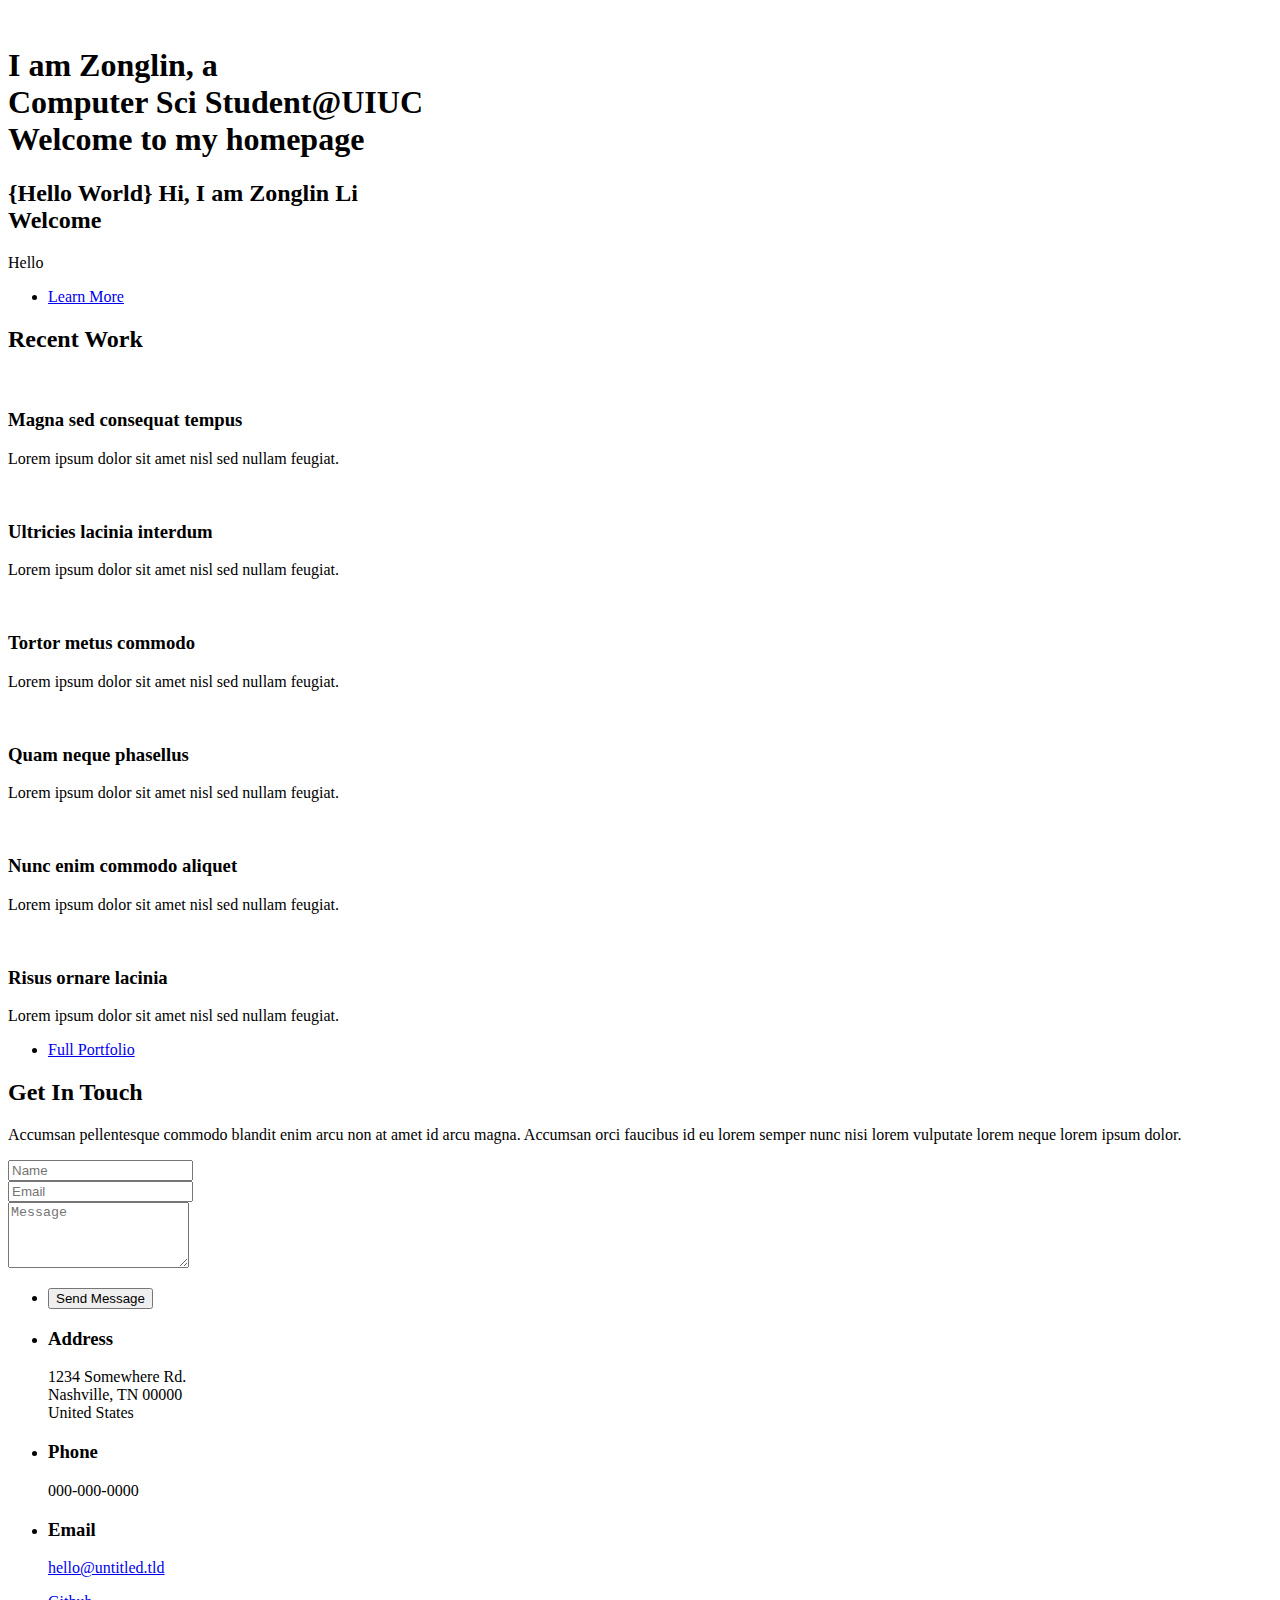
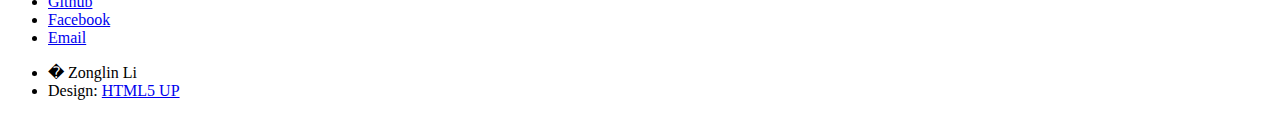
==== assets/index.html @ d2b34b71 "new web page" ====
<!DOCTYPE HTML>
<!--
	Strata by HTML5 UP
	html5up.net | @n33co
	Free for personal and commercial use under the CCA 3.0 license (html5up.net/license)
-->
<html><head>
		<title>Hello from Zonglin</title>
		<meta charset="utf-8">
		<meta name="viewport" content="width=device-width, initial-scale=1">
		<!--[if lte IE 8]><script src="assets/js/ie/html5shiv.js"></script><![endif]-->
		<link rel="stylesheet" href="assets/css/main.css">
		<!--[if lte IE 8]><link rel="stylesheet" href="assets/css/ie8.css" /><![endif]-->
	</head>
	<body class="" id="top">

		<!-- Header -->
			<header style="background-position: left 0px;" id="header">
				<a href="#" class="image avatar"><img src="images/avatar.jpg" alt=""></a>
				<h1><strong>I am Zonglin</strong>, a<br>
				Computer Sci Student@UIUC<br>
				Welcome to my homepage<br></h1>
			</header>

		<!-- Main -->
			<div id="main">

				<!-- One -->
					<section id="one">
						<header class="major">
							<h2>{Hello World} Hi, I am Zonglin Li<br>
							Welcome</h2>
						</header>
						<p>Hello</p>
						<ul class="actions">
							<li><a href="#" class="button">Learn More</a></li>
						</ul>
					</section>

				<!-- Two -->
					<section id="two">
						<h2>Recent Work</h2>
						<div class="row">
							<article class="6u 12u$(xsmall) work-item">
								<a style="outline: 0px none;" href="" class="image fit thumb"><img title="" src="images/thumbs/01.jpg" alt=""></a>
								<h3>Magna sed consequat tempus</h3>
								<p>Lorem ipsum dolor sit amet nisl sed nullam feugiat.</p>
							</article>
							<article class="6u$ 12u$(xsmall) work-item">
								<a style="outline: 0px none;" href="" class="image fit thumb"><img title="" src="images/thumbs/02.jpg" alt=""></a>
								<h3>Ultricies lacinia interdum</h3>
								<p>Lorem ipsum dolor sit amet nisl sed nullam feugiat.</p>
							</article>
							<article class="6u 12u$(xsmall) work-item">
								<a style="outline: 0px none;" href="" class="image fit thumb"><img title="" src="images/thumbs/03.jpg" alt=""></a>
								<h3>Tortor metus commodo</h3>
								<p>Lorem ipsum dolor sit amet nisl sed nullam feugiat.</p>
							</article>
							<article class="6u$ 12u$(xsmall) work-item">
								<a style="outline: 0px none;" href="" class="image fit thumb"><img title="" src="images/thumbs/04.jpg" alt=""></a>
								<h3>Quam neque phasellus</h3>
								<p>Lorem ipsum dolor sit amet nisl sed nullam feugiat.</p>
							</article>
							<article class="6u 12u$(xsmall) work-item">
								<a style="outline: 0px none;" href="" class="image fit thumb"><img title="" src="images/thumbs/05.jpg" alt=""></a>
								<h3>Nunc enim commodo aliquet</h3>
								<p>Lorem ipsum dolor sit amet nisl sed nullam feugiat.</p>
							</article>
							<article class="6u$ 12u$(xsmall) work-item">
								<a style="outline: 0px none;" href="" class="image fit thumb"><img title="" src="images/thumbs/06.jpg" alt=""></a>
								<h3>Risus ornare lacinia</h3>
								<p>Lorem ipsum dolor sit amet nisl sed nullam feugiat.</p>
							</article>
						</div>
						<ul class="actions">
							<li><a href="#" class="button">Full Portfolio</a></li>
						</ul>
					</section>

				<!-- Three -->
					<section id="three">
						<h2>Get In Touch</h2>
						<p>Accumsan pellentesque commodo blandit enim arcu non at amet id arcu magna. Accumsan orci faucibus id eu lorem semper nunc nisi lorem vulputate lorem neque lorem ipsum dolor.</p>
						<div class="row">
							<div class="8u 12u$(small)">
								<form method="post" action="#">
									<div class="row uniform 50%">
										<div class="6u 12u$(xsmall)"><input name="name" id="name" placeholder="Name" type="text"></div>
										<div class="6u$ 12u$(xsmall)"><input name="email" id="email" placeholder="Email" type="email"></div>
										<div class="12u$"><textarea name="message" id="message" placeholder="Message" rows="4"></textarea></div>
									</div>
								</form>
								<ul class="actions">
									<li><input value="Send Message" type="submit"></li>
								</ul>
							</div>
							<div class="4u$ 12u$(small)">
								<ul class="labeled-icons">
									<li>
										<h3 class="icon fa-home"><span class="label">Address</span></h3>
										1234 Somewhere Rd.<br>
										Nashville, TN 00000<br>
										United States
									</li>
									<li>
										<h3 class="icon fa-mobile"><span class="label">Phone</span></h3>
										000-000-0000
									</li>
									<li>
										<h3 class="icon fa-envelope-o"><span class="label">Email</span></h3>
										<a href="#">hello@untitled.tld</a>
									</li>
								</ul>
							</div>
						</div>
					</section>

				<!-- Four -->
				<!--
					<section id="four">
						<h2>Elements</h2>

						<section>
							<h4>Text</h4>
							<p>This is <b>bold</b> and this is <strong>strong</strong>. This is <i>italic</i> and this is <em>emphasized</em>.
							This is <sup>superscript</sup> text and this is <sub>subscript</sub> text.
							This is <u>underlined</u> and this is code: <code>for (;;) { ... }</code>. Finally, <a href="#">this is a link</a>.</p>
							<hr />
							<header>
								<h4>Heading with a Subtitle</h4>
								<p>Lorem ipsum dolor sit amet nullam id egestas urna aliquam</p>
							</header>
							<p>Nunc lacinia ante nunc ac lobortis. Interdum adipiscing gravida odio porttitor sem non mi integer non faucibus ornare mi ut ante amet placerat aliquet. Volutpat eu sed ante lacinia sapien lorem accumsan varius montes viverra nibh in adipiscing blandit tempus accumsan.</p>
							<header>
								<h5>Heading with a Subtitle</h5>
								<p>Lorem ipsum dolor sit amet nullam id egestas urna aliquam</p>
							</header>
							<p>Nunc lacinia ante nunc ac lobortis. Interdum adipiscing gravida odio porttitor sem non mi integer non faucibus ornare mi ut ante amet placerat aliquet. Volutpat eu sed ante lacinia sapien lorem accumsan varius montes viverra nibh in adipiscing blandit tempus accumsan.</p>
							<hr />
							<h2>Heading Level 2</h2>
							<h3>Heading Level 3</h3>
							<h4>Heading Level 4</h4>
							<h5>Heading Level 5</h5>
							<h6>Heading Level 6</h6>
							<hr />
							<h5>Blockquote</h5>
							<blockquote>Fringilla nisl. Donec accumsan interdum nisi, quis tincidunt felis sagittis eget tempus euismod. Vestibulum ante ipsum primis in faucibus vestibulum. Blandit adipiscing eu felis iaculis volutpat ac adipiscing accumsan faucibus. Vestibulum ante ipsum primis in faucibus lorem ipsum dolor sit amet nullam adipiscing eu felis.</blockquote>
							<h5>Preformatted</h5>
							<pre><code>i = 0;

while (!deck.isInOrder()) {
print 'Iteration ' + i;
deck.shuffle();
i++;
}

print 'It took ' + i + ' iterations to sort the deck.';</code></pre>
						</section>

						<section>
							<h4>Lists</h4>
							<div class="row">
								<div class="6u 12u$(xsmall)">
									<h5>Unordered</h5>
									<ul>
										<li>Dolor pulvinar etiam magna etiam.</li>
										<li>Sagittis adipiscing lorem eleifend.</li>
										<li>Felis enim feugiat dolore viverra.</li>
									</ul>
									<h5>Alternate</h5>
									<ul class="alt">
										<li>Dolor pulvinar etiam magna etiam.</li>
										<li>Sagittis adipiscing lorem eleifend.</li>
										<li>Felis enim feugiat dolore viverra.</li>
									</ul>
								</div>
								<div class="6u$ 12u$(xsmall)">
									<h5>Ordered</h5>
									<ol>
										<li>Dolor pulvinar etiam magna etiam.</li>
										<li>Etiam vel felis at lorem sed viverra.</li>
										<li>Felis enim feugiat dolore viverra.</li>
										<li>Dolor pulvinar etiam magna etiam.</li>
										<li>Etiam vel felis at lorem sed viverra.</li>
										<li>Felis enim feugiat dolore viverra.</li>
									</ol>
									<h5>Icons</h5>
									<ul class="icons">
										<li><a href="#" class="icon fa-twitter"><span class="label">Twitter</span></a></li>
										<li><a href="#" class="icon fa-facebook"><span class="label">Facebook</span></a></li>
										<li><a href="#" class="icon fa-instagram"><span class="label">Instagram</span></a></li>
										<li><a href="#" class="icon fa-github"><span class="label">Github</span></a></li>
										<li><a href="#" class="icon fa-dribbble"><span class="label">Dribbble</span></a></li>
										<li><a href="#" class="icon fa-tumblr"><span class="label">Tumblr</span></a></li>
									</ul>
								</div>
							</div>
							<h5>Actions</h5>
							<ul class="actions">
								<li><a href="#" class="button special">Default</a></li>
								<li><a href="#" class="button">Default</a></li>
							</ul>
							<ul class="actions small">
								<li><a href="#" class="button special small">Small</a></li>
								<li><a href="#" class="button small">Small</a></li>
							</ul>
							<div class="row">
								<div class="6u 12u$(small)">
									<ul class="actions vertical">
										<li><a href="#" class="button special">Default</a></li>
										<li><a href="#" class="button">Default</a></li>
									</ul>
								</div>
								<div class="6u$ 12u$(small)">
									<ul class="actions vertical small">
										<li><a href="#" class="button special small">Small</a></li>
										<li><a href="#" class="button small">Small</a></li>
									</ul>
								</div>
								<div class="6u 12u$(small)">
									<ul class="actions vertical">
										<li><a href="#" class="button special fit">Default</a></li>
										<li><a href="#" class="button fit">Default</a></li>
									</ul>
								</div>
								<div class="6u$ 12u$(small)">
									<ul class="actions vertical small">
										<li><a href="#" class="button special small fit">Small</a></li>
										<li><a href="#" class="button small fit">Small</a></li>
									</ul>
								</div>
							</div>
						</section>

						<section>
							<h4>Table</h4>
							<h5>Default</h5>
							<div class="table-wrapper">
								<table>
									<thead>
										<tr>
											<th>Name</th>
											<th>Description</th>
											<th>Price</th>
										</tr>
									</thead>
									<tbody>
										<tr>
											<td>Item One</td>
											<td>Ante turpis integer aliquet porttitor.</td>
											<td>29.99</td>
										</tr>
										<tr>
											<td>Item Two</td>
											<td>Vis ac commodo adipiscing arcu aliquet.</td>
											<td>19.99</td>
										</tr>
										<tr>
											<td>Item Three</td>
											<td> Morbi faucibus arcu accumsan lorem.</td>
											<td>29.99</td>
										</tr>
										<tr>
											<td>Item Four</td>
											<td>Vitae integer tempus condimentum.</td>
											<td>19.99</td>
										</tr>
										<tr>
											<td>Item Five</td>
											<td>Ante turpis integer aliquet porttitor.</td>
											<td>29.99</td>
										</tr>
									</tbody>
									<tfoot>
										<tr>
											<td colspan="2"></td>
											<td>100.00</td>
										</tr>
									</tfoot>
								</table>
							</div>

							<h5>Alternate</h5>
							<div class="table-wrapper">
								<table class="alt">
									<thead>
										<tr>
											<th>Name</th>
											<th>Description</th>
											<th>Price</th>
										</tr>
									</thead>
									<tbody>
										<tr>
											<td>Item One</td>
											<td>Ante turpis integer aliquet porttitor.</td>
											<td>29.99</td>
										</tr>
										<tr>
											<td>Item Two</td>
											<td>Vis ac commodo adipiscing arcu aliquet.</td>
											<td>19.99</td>
										</tr>
										<tr>
											<td>Item Three</td>
											<td> Morbi faucibus arcu accumsan lorem.</td>
											<td>29.99</td>
										</tr>
										<tr>
											<td>Item Four</td>
											<td>Vitae integer tempus condimentum.</td>
											<td>19.99</td>
										</tr>
										<tr>
											<td>Item Five</td>
											<td>Ante turpis integer aliquet porttitor.</td>
											<td>29.99</td>
										</tr>
									</tbody>
									<tfoot>
										<tr>
											<td colspan="2"></td>
											<td>100.00</td>
										</tr>
									</tfoot>
								</table>
							</div>
						</section>

						<section>
							<h4>Buttons</h4>
							<ul class="actions">
								<li><a href="#" class="button special">Special</a></li>
								<li><a href="#" class="button">Default</a></li>
							</ul>
							<ul class="actions">
								<li><a href="#" class="button big">Big</a></li>
								<li><a href="#" class="button">Default</a></li>
								<li><a href="#" class="button small">Small</a></li>
							</ul>
							<ul class="actions fit">
								<li><a href="#" class="button special fit">Fit</a></li>
								<li><a href="#" class="button fit">Fit</a></li>
							</ul>
							<ul class="actions fit small">
								<li><a href="#" class="button special fit small">Fit + Small</a></li>
								<li><a href="#" class="button fit small">Fit + Small</a></li>
							</ul>
							<ul class="actions">
								<li><a href="#" class="button special icon fa-download">Icon</a></li>
								<li><a href="#" class="button icon fa-download">Icon</a></li>
							</ul>
							<ul class="actions">
								<li><span class="button special disabled">Special</span></li>
								<li><span class="button disabled">Default</span></li>
							</ul>
						</section>

						<section>
							<h4>Form</h4>
							<form method="post" action="#">
								<div class="row uniform 50%">
									<div class="6u 12u$(xsmall)">
										<input type="text" name="demo-name" id="demo-name" value="" placeholder="Name" />
									</div>
									<div class="6u$ 12u$(xsmall)">
										<input type="email" name="demo-email" id="demo-email" value="" placeholder="Email" />
									</div>
									<div class="12u$">
										<div class="select-wrapper">
											<select name="demo-category" id="demo-category">
												<option value="">- Category -</option>
												<option value="1">Manufacturing</option>
												<option value="1">Shipping</option>
												<option value="1">Administration</option>
												<option value="1">Human Resources</option>
											</select>
										</div>
									</div>
									<div class="4u 12u$(small)">
										<input type="radio" id="demo-priority-low" name="demo-priority" checked>
										<label for="demo-priority-low">Low Priority</label>
									</div>
									<div class="4u 12u$(small)">
										<input type="radio" id="demo-priority-normal" name="demo-priority">
										<label for="demo-priority-normal">Normal Priority</label>
									</div>
									<div class="4u$ 12u(small)">
										<input type="radio" id="demo-priority-high" name="demo-priority">
										<label for="demo-priority-high">High Priority</label>
									</div>
									<div class="6u 12u$(small)">
										<input type="checkbox" id="demo-copy" name="demo-copy">
										<label for="demo-copy">Email me a copy of this message</label>
									</div>
									<div class="6u$ 12u$(small)">
										<input type="checkbox" id="demo-human" name="demo-human" checked>
										<label for="demo-human">I am a human and not a robot</label>
									</div>
									<div class="12u$">
										<textarea name="demo-message" id="demo-message" placeholder="Enter your message" rows="6"></textarea>
									</div>
									<div class="12u$">
										<ul class="actions">
											<li><input type="submit" value="Send Message" class="special" /></li>
											<li><input type="reset" value="Reset" /></li>
										</ul>
									</div>
								</div>
							</form>
						</section>

						<section>
							<h4>Image</h4>
							<h5>Fit</h5>
							<div class="box alt">
								<div class="row 50% uniform">
									<div class="12u$"><span class="image fit"><img src="images/fulls/05.jpg" alt="" /></span></div>
									<div class="4u"><span class="image fit"><img src="images/thumbs/01.jpg" alt="" /></span></div>
									<div class="4u"><span class="image fit"><img src="images/thumbs/02.jpg" alt="" /></span></div>
									<div class="4u$"><span class="image fit"><img src="images/thumbs/03.jpg" alt="" /></span></div>
									<div class="4u"><span class="image fit"><img src="images/thumbs/04.jpg" alt="" /></span></div>
									<div class="4u"><span class="image fit"><img src="images/thumbs/05.jpg" alt="" /></span></div>
									<div class="4u$"><span class="image fit"><img src="images/thumbs/06.jpg" alt="" /></span></div>
									<div class="4u"><span class="image fit"><img src="images/thumbs/03.jpg" alt="" /></span></div>
									<div class="4u"><span class="image fit"><img src="images/thumbs/02.jpg" alt="" /></span></div>
									<div class="4u$"><span class="image fit"><img src="images/thumbs/01.jpg" alt="" /></span></div>
								</div>
							</div>
							<h5>Left &amp; Right</h5>
							<p><span class="image left"><img src="images/avatar.jpg" alt="" /></span>Fringilla nisl. Donec accumsan interdum nisi, quis tincidunt felis sagittis eget. tempus euismod. Vestibulum ante ipsum primis in faucibus vestibulum. Blandit adipiscing eu felis iaculis volutpat ac adipiscing accumsan eu faucibus. Integer ac pellentesque praesent tincidunt felis sagittis eget. tempus euismod. Vestibulum ante ipsum primis in faucibus vestibulum. Blandit adipiscing eu felis iaculis volutpat ac adipiscing accumsan eu faucibus. Integer ac pellentesque praesent. Donec accumsan interdum nisi, quis tincidunt felis sagittis eget. tempus euismod. Vestibulum ante ipsum primis in faucibus vestibulum. Blandit adipiscing eu felis iaculis volutpat ac adipiscing accumsan eu faucibus. Integer ac pellentesque praesent tincidunt felis sagittis eget. tempus euismod. Vestibulum ante ipsum primis in faucibus vestibulum. Blandit adipiscing eu felis iaculis volutpat ac adipiscing accumsan eu faucibus. Integer ac pellentesque praesent.</p>
							<p><span class="image right"><img src="images/avatar.jpg" alt="" /></span>Fringilla nisl. Donec accumsan interdum nisi, quis tincidunt felis sagittis eget. tempus euismod. Vestibulum ante ipsum primis in faucibus vestibulum. Blandit adipiscing eu felis iaculis volutpat ac adipiscing accumsan eu faucibus. Integer ac pellentesque praesent tincidunt felis sagittis eget. tempus euismod. Vestibulum ante ipsum primis in faucibus vestibulum. Blandit adipiscing eu felis iaculis volutpat ac adipiscing accumsan eu faucibus. Integer ac pellentesque praesent. Donec accumsan interdum nisi, quis tincidunt felis sagittis eget. tempus euismod. Vestibulum ante ipsum primis in faucibus vestibulum. Blandit adipiscing eu felis iaculis volutpat ac adipiscing accumsan eu faucibus. Integer ac pellentesque praesent tincidunt felis sagittis eget. tempus euismod. Vestibulum ante ipsum primis in faucibus vestibulum. Blandit adipiscing eu felis iaculis volutpat ac adipiscing accumsan eu faucibus. Integer ac pellentesque praesent.</p>
						</section>

					</section>
				-->

			</div>

		<!-- Footer -->
			<footer id="footer">
				<ul class="icons">
					
					<li><a href="https://github.com/Zonglin-Li6565" class="icon fa-github"><span class="label">Github</span></a></li>
					<li><a href="https://www.facebook.com/zonglin.li.399" class="icon fa-facebook"><span class="label">Facebook</span></a></li>
					<li><a href="mailto:lizonglin6565@gmail.com" class="icon fa-envelope-o"><span class="label">Email</span></a></li>
				</ul>
				<ul class="copyright">
					<li>� Zonglin Li</li><li>Design: <a href="http://html5up.net">HTML5 UP</a></li>
				</ul>
			</footer>

		<!-- Scripts -->
			<script src="assets/js/jquery.min.js"></script>
			<script src="assets/js/jquery.poptrox.min.js"></script>
			<script src="assets/js/skel.min.js"></script>
			<script src="assets/js/util.js"></script>
			<!--[if lte IE 8]><script src="assets/js/ie/respond.min.js"></script><![endif]-->
			<script src="assets/js/main.js"></script>

	
<div style="position: fixed; left: 0px; top: 0px; z-index: 1000; width: 100%; height: 100%; text-align: center; cursor: pointer; display: none;" class="poptrox-overlay"><div style="display:inline-block;height:100%;vertical-align:middle;"></div><div style="position:absolute;left:0;top:0;width:100%;height:100%;background:#2c2c2c;opacity:0.85;filter:alpha(opacity=85);"></div><div style="display: none; vertical-align: middle; position: relative; z-index: 1; cursor: auto; min-width: 200px; min-height: 100px;" class="poptrox-popup"><div style="display: none;" class="loader"></div><div style="display: none;" class="pic"></div><div style="display: none;" class="caption"></div><span style="cursor: pointer; display: none;" class="closer"></span><div style="display: none;" class="nav-previous"></div><div style="display: none;" class="nav-next"></div></div></div></body></html>
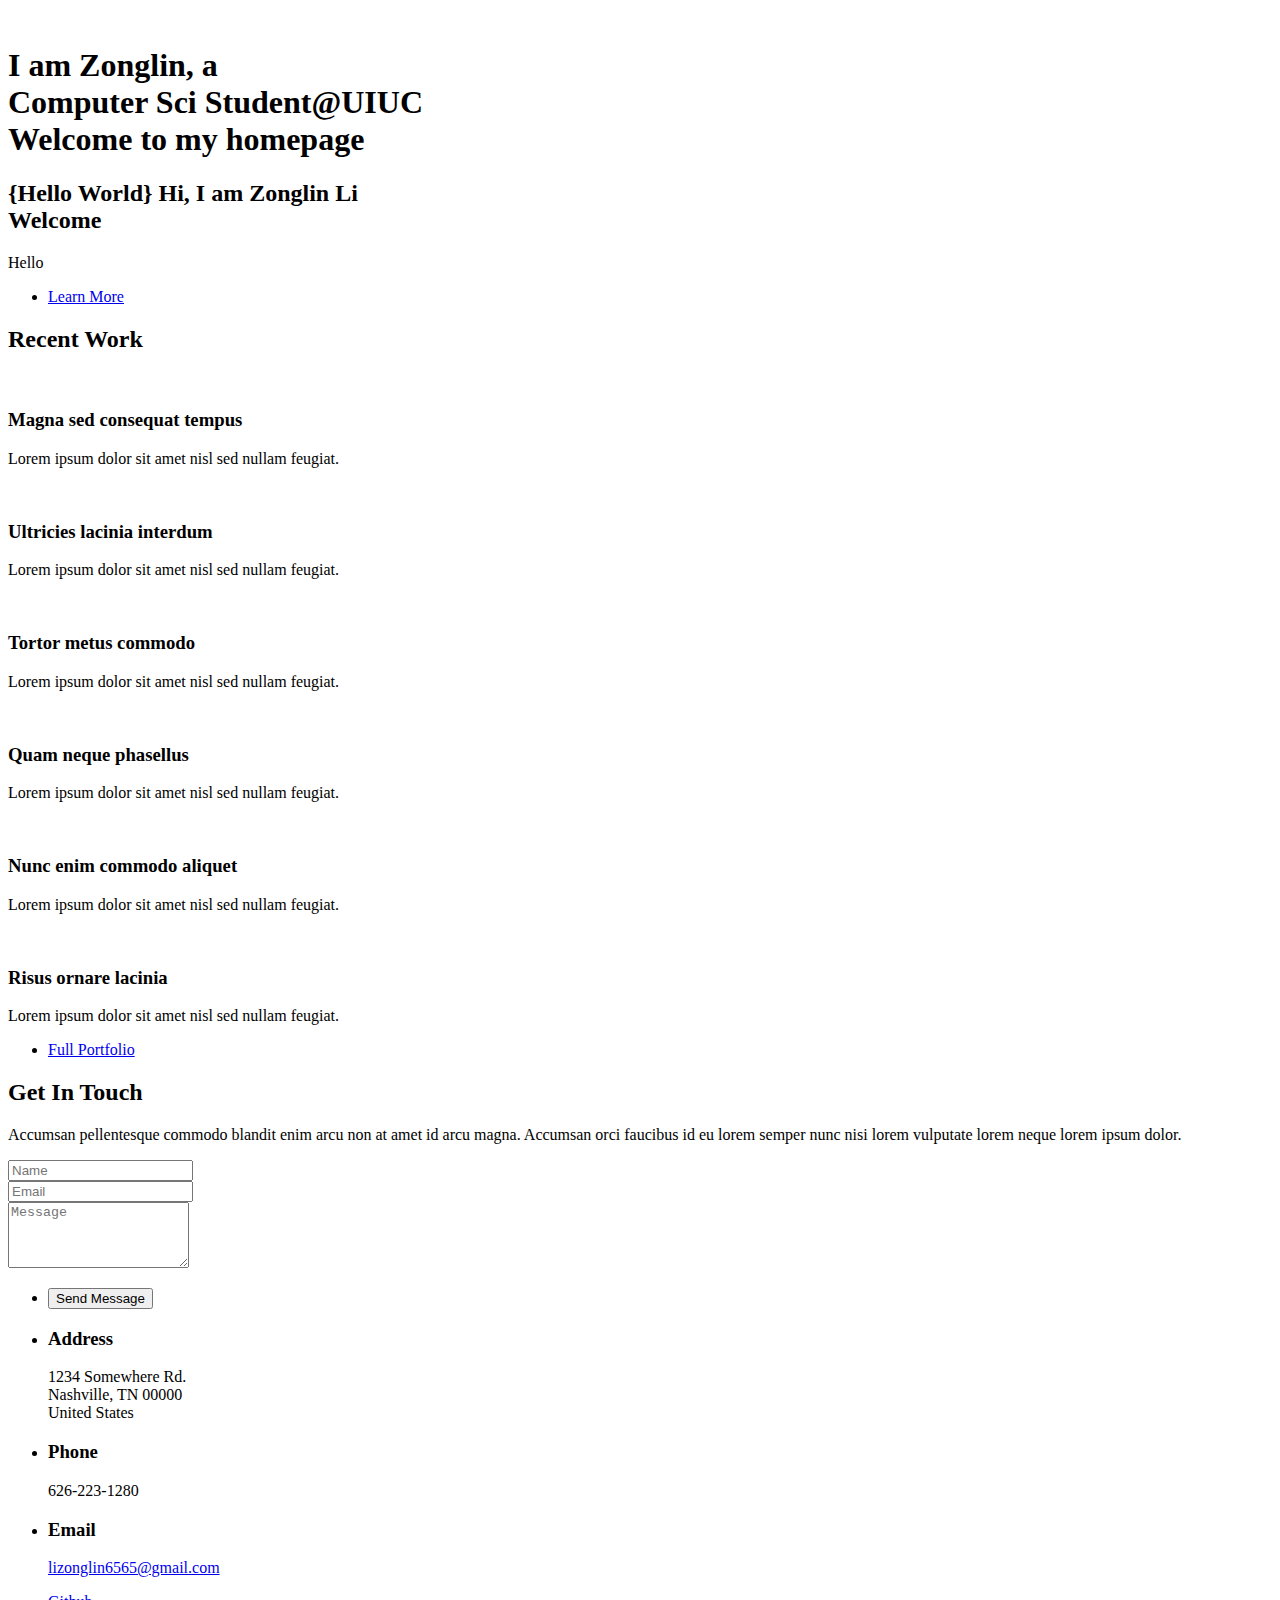
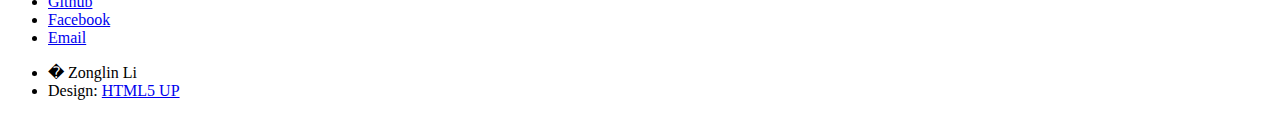
==== commit e1f6b884: "Updated" ====
--- a/assets/index.html
+++ b/assets/index.html
@@ -15,7 +15,7 @@
 	<body class="" id="top">
 
 		<!-- Header -->
-			<header style="background-position: left 0px;" id="header">
+			<header style="background-position: left -5.7px;" id="header">
 				<a href="#" class="image avatar"><img src="images/avatar.jpg" alt=""></a>
 				<h1><strong>I am Zonglin</strong>, a<br>
 				Computer Sci Student@UIUC<br>
@@ -104,11 +104,11 @@
 									</li>
 									<li>
 										<h3 class="icon fa-mobile"><span class="label">Phone</span></h3>
-										000-000-0000
+										626-223-1280
 									</li>
 									<li>
 										<h3 class="icon fa-envelope-o"><span class="label">Email</span></h3>
-										<a href="#">hello@untitled.tld</a>
+										<a href="mailto:lizonglin6565@gmail.com">lizonglin6565@gmail.com</a>
 									</li>
 								</ul>
 							</div>
@@ -459,4 +459,4 @@
 			<script src="assets/js/main.js"></script>
 
 	
-<div style="position: fixed; left: 0px; top: 0px; z-index: 1000; width: 100%; height: 100%; text-align: center; cursor: pointer; display: none;" class="poptrox-overlay"><div style="display:inline-block;height:100%;vertical-align:middle;"></div><div style="position:absolute;left:0;top:0;width:100%;height:100%;background:#2c2c2c;opacity:0.85;filter:alpha(opacity=85);"></div><div style="display: none; vertical-align: middle; position: relative; z-index: 1; cursor: auto; min-width: 200px; min-height: 100px;" class="poptrox-popup"><div style="display: none;" class="loader"></div><div style="display: none;" class="pic"></div><div style="display: none;" class="caption"></div><span style="cursor: pointer; display: none;" class="closer"></span><div style="display: none;" class="nav-previous"></div><div style="display: none;" class="nav-next"></div></div></div></body></html>
+<div style="position: fixed; left: 0px; top: 0px; z-index: 1000; width: 100%; height: 100%; text-align: center; cursor: pointer; display: none;" class="poptrox-overlay"><div style="display:inline-block;height:100%;vertical-align:middle;"></div><div style="position:absolute;left:0;top:0;width:100%;height:100%;background:#2c2c2c;opacity:0.85;filter:alpha(opacity=85);"></div><div style="display: none; vertical-align: middle; position: relative; z-index: 1; cursor: auto; min-width: 200px; min-height: 100px;" class="poptrox-popup"><div style="display: none;" class="loader"></div><div style="display: none;" class="pic"></div><div style="display: none;" class="caption"></div><span style="cursor: pointer; display: none;" class="closer"></span><div style="display: none;" class="nav-previous"></div><div style="display: none;" class="nav-next"></div></div></div></body></html>